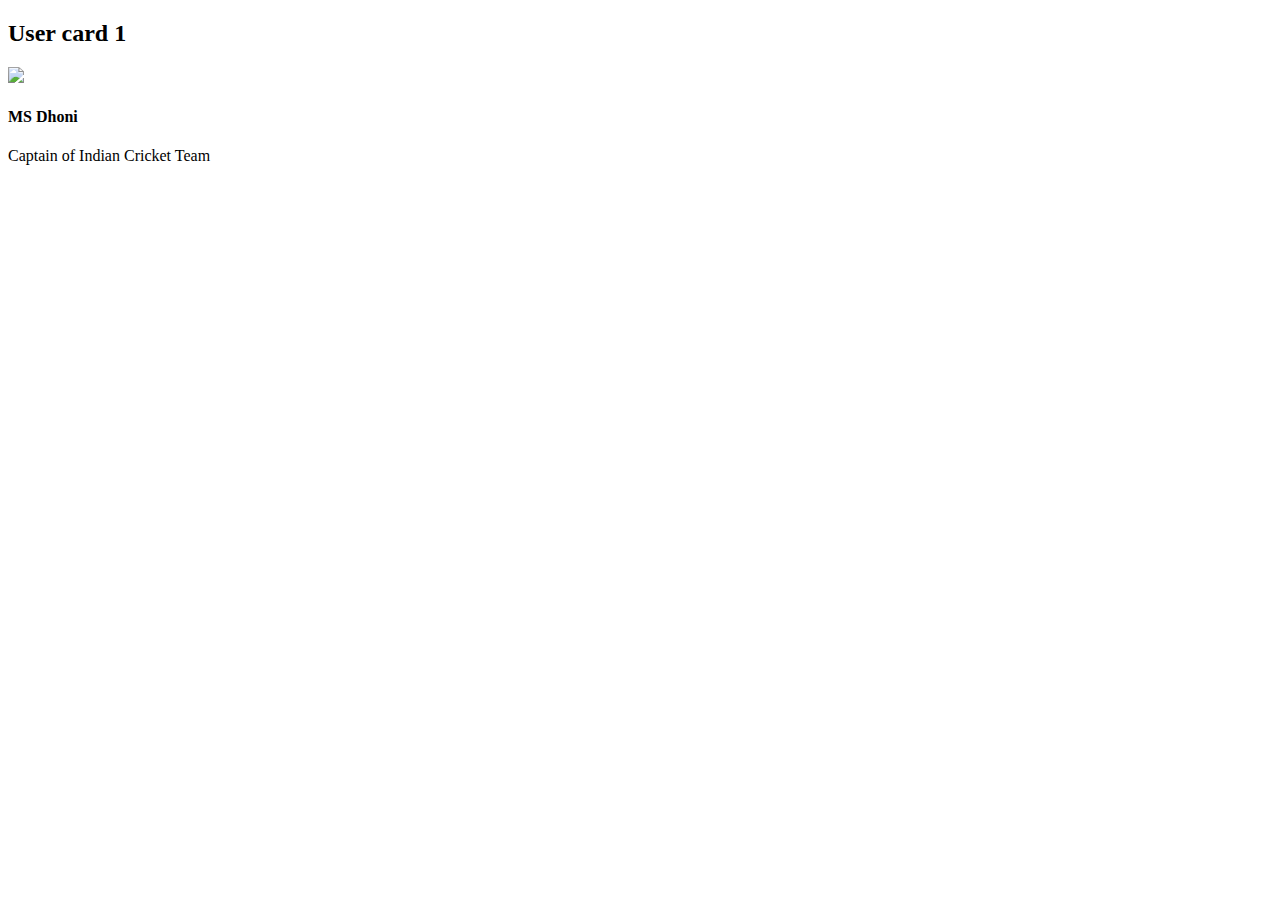
==== usercard.html @ 09903e12 "my task" ====
<!DOCTYPE html>
<html lang="en">
<head>
    <meta charset="UTF-8">
    <meta http-equiv="X-UA-Compatible" content="IE=edge">
    <meta name="viewport" content="width=device-width, initial-scale=1.0">
    <title>User card1</title>
    <link rel="stylesheet" href="usercard.css">
</head>
<body>
    <div class="container">
        <h2>User card 1</h2>
        <div class="card">
            <img class="cardimg" src="https://images.indiafantasy.com/wp-content/uploads/20220724002346/i.jpeg">
            <div class = "cardbody">
                <h4>MS Dhoni</h4>
                <p class="cardbody-designation">Captain of Indian Cricket Team</p>
            </div>
        </div>
    </div>
</body>
</html>
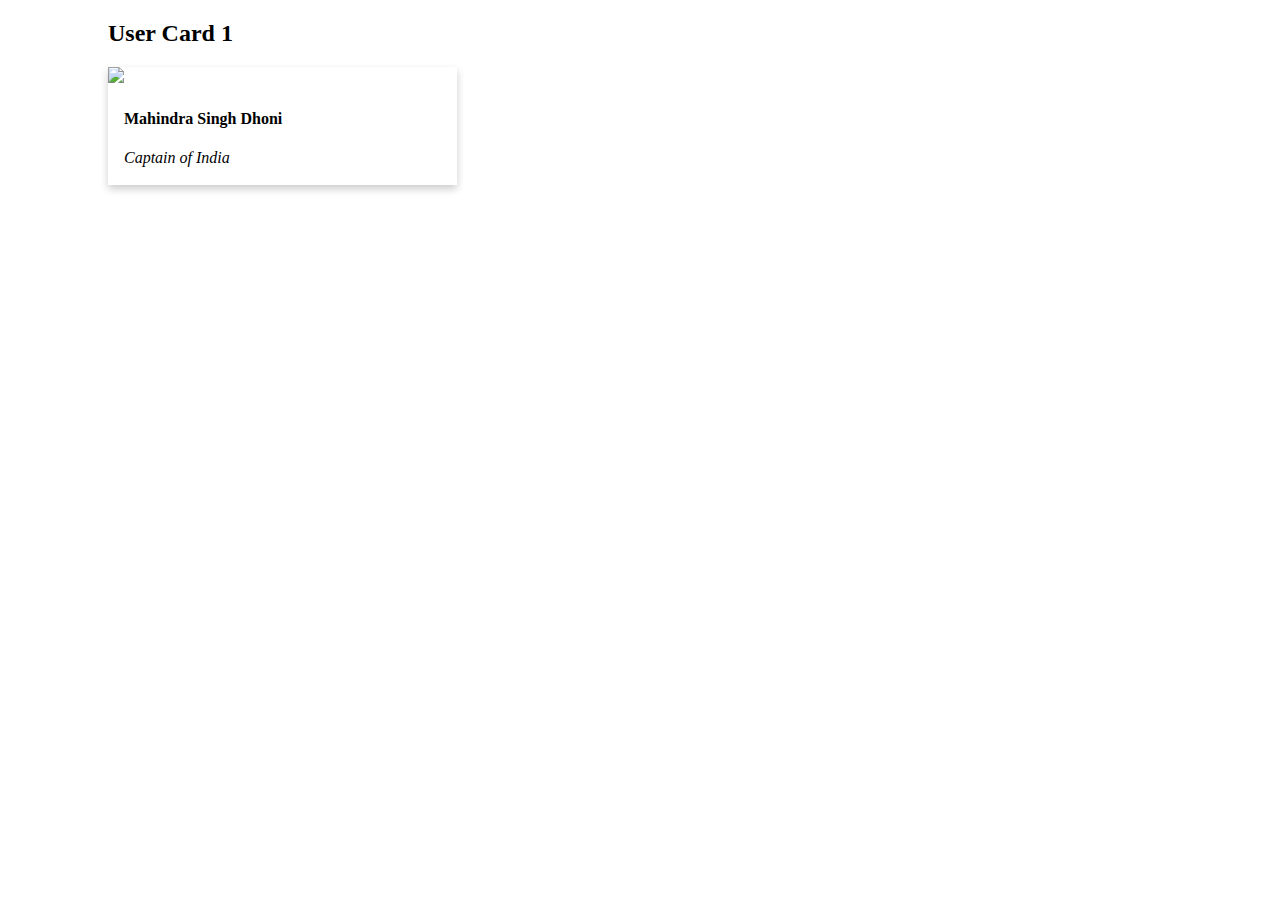
==== commit 680c92cf: "task" ====
--- a/usercard.html
+++ b/usercard.html
@@ -4,19 +4,21 @@
     <meta charset="UTF-8">
     <meta http-equiv="X-UA-Compatible" content="IE=edge">
     <meta name="viewport" content="width=device-width, initial-scale=1.0">
-    <title>User card1</title>
+    <title>User Card 1</title>
     <link rel="stylesheet" href="usercard.css">
 </head>
 <body>
-    <div class="container">
-        <h2>User card 1</h2>
-        <div class="card">
-            <img class="cardimg" src="https://images.indiafantasy.com/wp-content/uploads/20220724002346/i.jpeg">
+    <div class ="container">
+        <h2>User Card 1</h2>
+        <div class = "card">
+            <img class ="carding" src="https://www.google.com/imgres?imgurl=https%3A%2F%2Fgumlet.assettype.com%2Fswarajya%252F2020-08%252Fbbab0bff-d042-4a7e-bd93-3330f0b116ed%252FEfd9DtmUYAIaAyx.jpg%3Fq%3D75%26auto%3Dformat%252Ccompress%26w%3D1200&tbnid=JLGu3-_hmZf9GM&vet=10CF4QMyiRAWoXChMImPX-9r2x_wIVAAAAAB0AAAAAEAI..i&imgrefurl=https%3A%2F%2Fswarajyamag.com%2Finsta%2Findias-world-cup-winning-captain-m-s-dhoni-announces-retirement-from-international-cricket&docid=FuzpPkBDHgKgkM&w=600&h=400&q=ms%20dhoni&ved=0CF4QMyiRAWoXChMImPX-9r2x_wIVAAAAAB0AAAAAEAI ">
             <div class = "cardbody">
-                <h4>MS Dhoni</h4>
-                <p class="cardbody-designation">Captain of Indian Cricket Team</p>
+                <h4>Mahindra Singh Dhoni</h4>
+                <p class="cardbody-designation">Captain of India</p>
             </div>
         </div>
     </div>
+    
+    
 </body>
 </html>--- a/usercard.css
+++ b/usercard.css
@@ -0,0 +1,21 @@
+.container{
+    margin-left: 100px;
+}
+.card{
+    box-shadow: 0 4px 8px 0 rgba(0,0,0,0.2);
+    width: 30%;
+    transition: 0.3s;
+
+}
+.carding{
+    width: 100%;
+}
+.cardbody{
+    padding: 2px 16px;
+}
+.cardbody-designation{
+    font-style: italic;
+}
+.card:hover{
+    box-shadow : 0 20px 32px 0 rgba(0,0,0,0.2);
+}